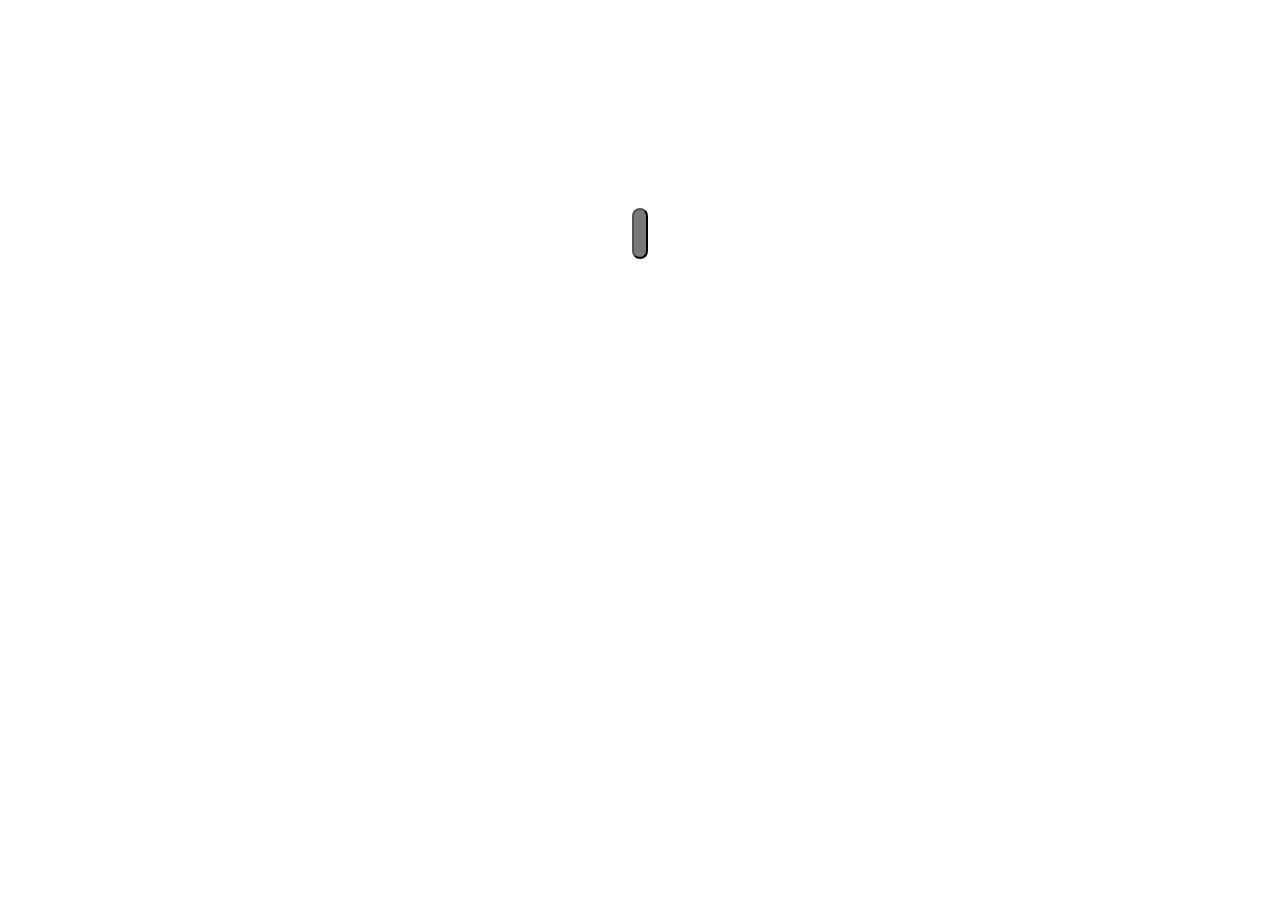
==== index.html @ ad6bb18a "Update index.html" ====
<!doctype html>
<html lang="ja">
<html>
	<head>
	<meta charset="UTF-8">
	<title>private</title>
	<link href="file:///Users/arataida/Desktop/development/reset.css " rel="stylesheet" type="text/css">
	<link href="https://aratai1234.github.io/practice/practice2-0.css" rel="stylesheet" type="text/css">
	</head>

<main>
<script type="text/javascript">
   function gate() {
      var UserInput = prompt("パスワードを入力して下さい :) ","");
      location.href = UserInput + ".html";
   }
</script>
<input type="button" Enter" onclick="gate();" class="button">
</main>
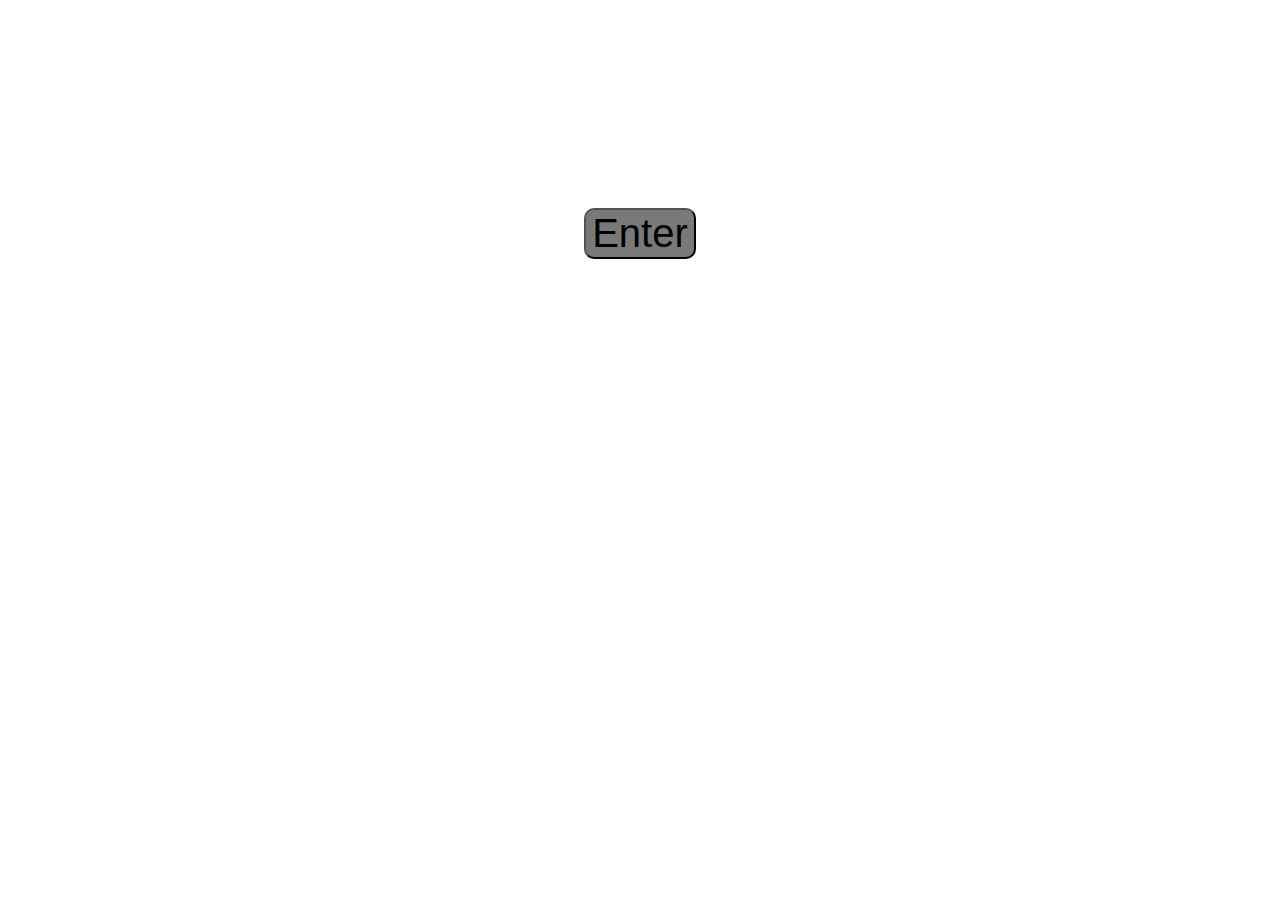
==== commit d5afc02a: "Update index.html" ====
--- a/index.html
+++ b/index.html
@@ -16,5 +16,5 @@
       location.href = UserInput + ".html";
    }
 </script>
-<input type="button" Enter" onclick="gate();" class="button">
+<input type="button" value="Enter" onclick="gate();" class="button">
 </main>
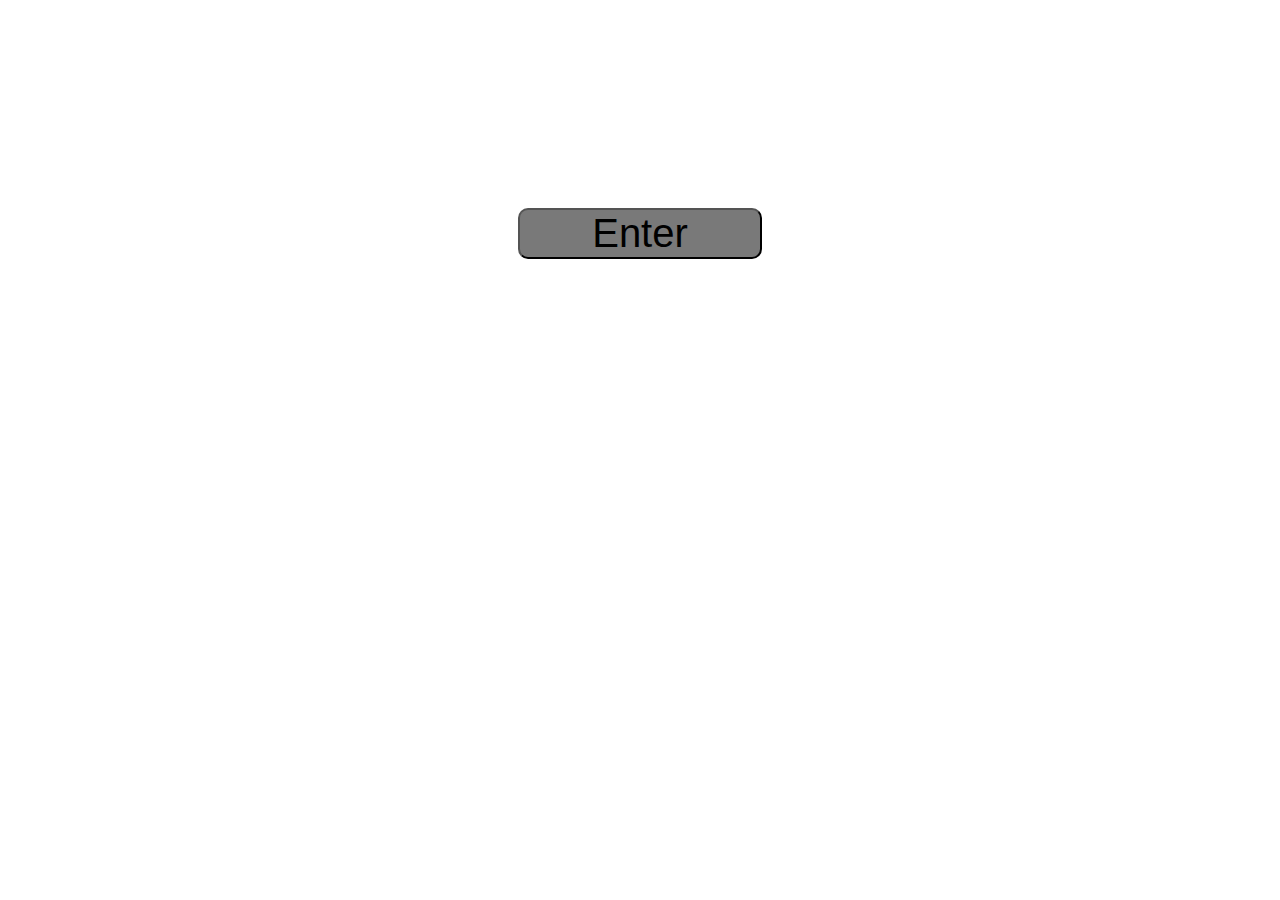
==== commit 1981b097: "Update index.html" ====
--- a/index.html
+++ b/index.html
@@ -16,5 +16,5 @@
       location.href = UserInput + ".html";
    }
 </script>
-<input type="button" value="Enter" onclick="gate();" class="button">
+<input type="button" value="      Enter      " onclick="gate();" class="button">
 </main>
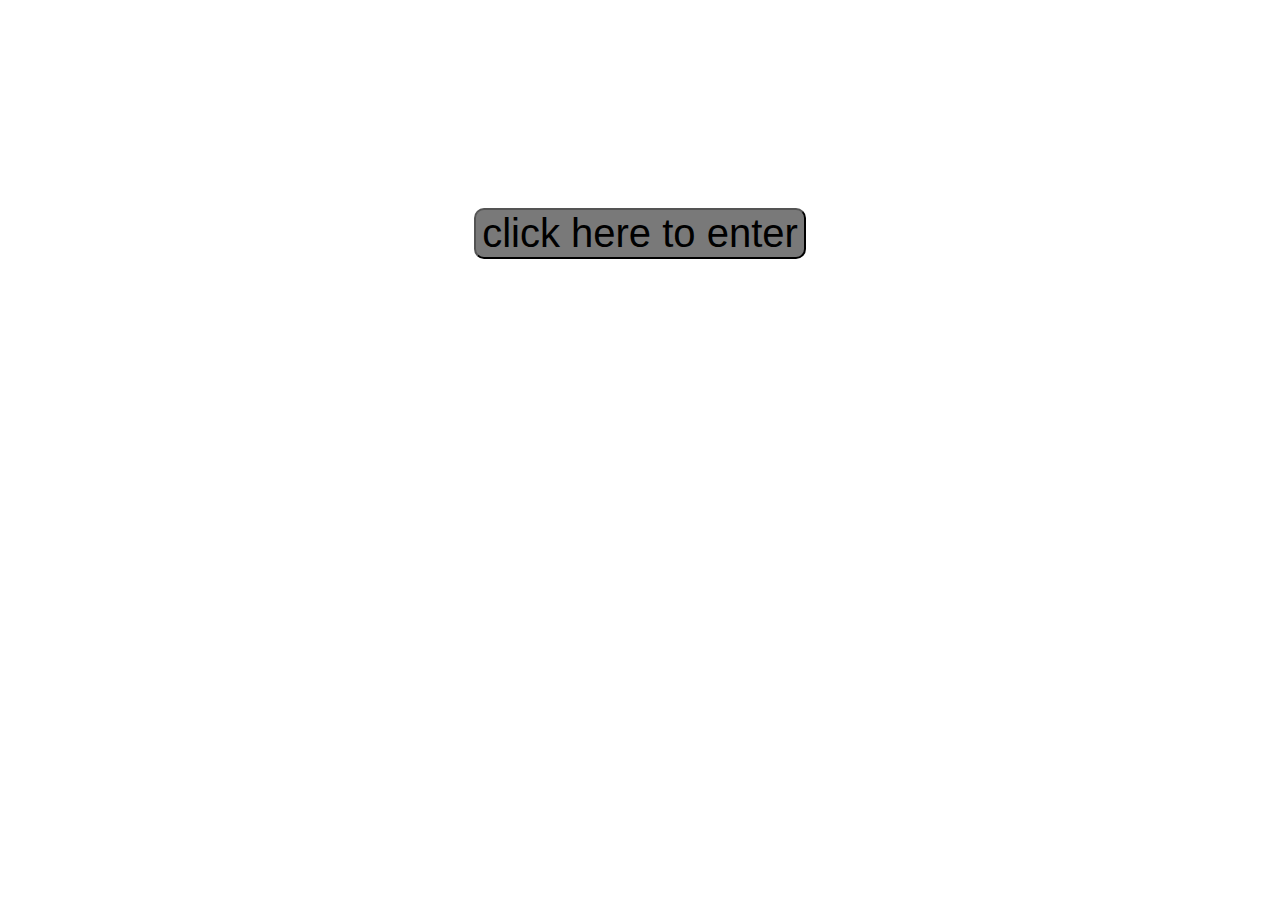
==== commit be10fa7b: "Update index.html" ====
--- a/index.html
+++ b/index.html
@@ -16,5 +16,5 @@
       location.href = UserInput + ".html";
    }
 </script>
-<input type="button" value="      Enter      " onclick="gate();" class="button">
+<input type="button" value="click here to enter" onclick="gate();" class="button">
 </main>
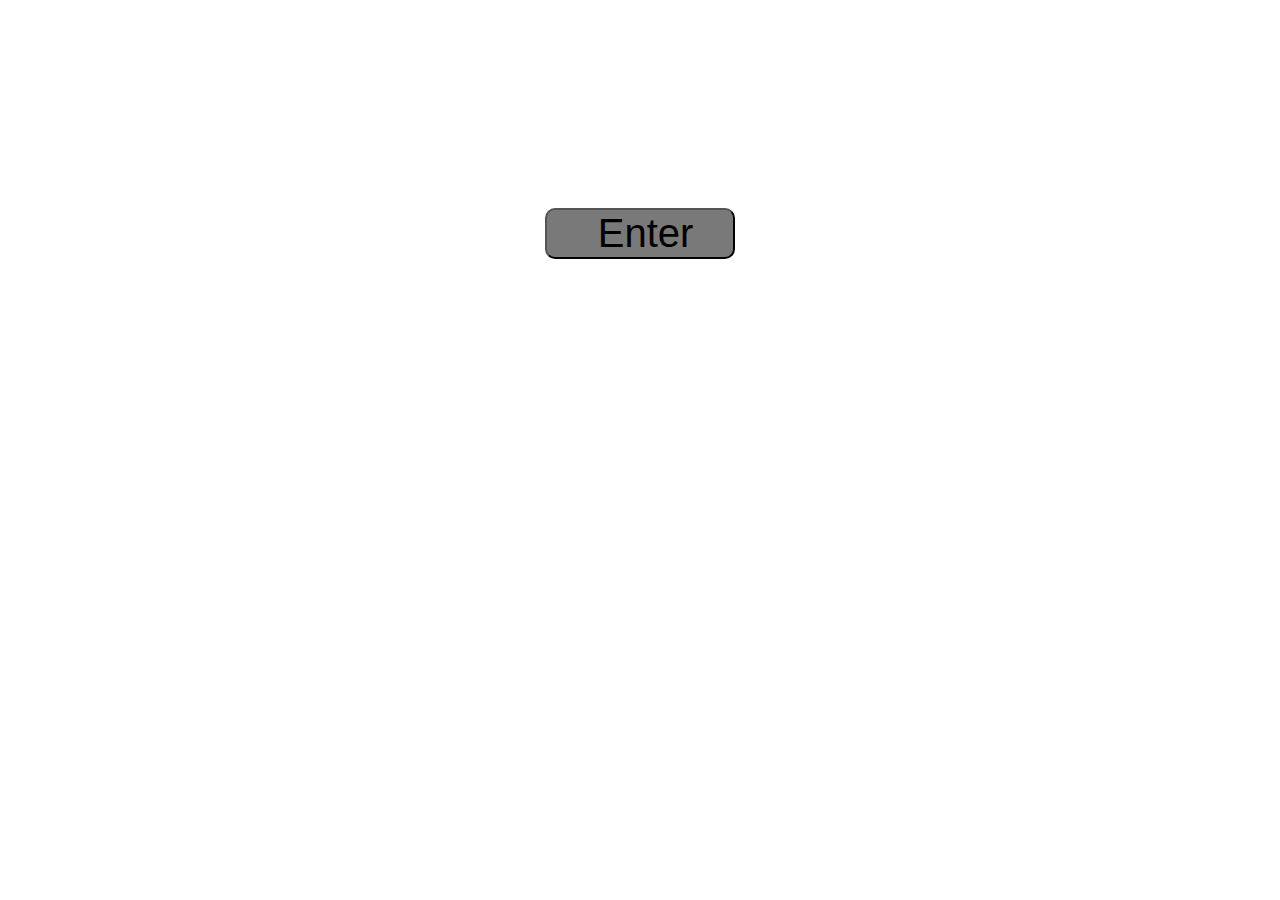
==== commit 46cad74b: "Update index.html" ====
--- a/index.html
+++ b/index.html
@@ -16,5 +16,5 @@
       location.href = UserInput + ".html";
    }
 </script>
-<input type="button" value="click here to enter" onclick="gate();" class="button">
+<input type="button" value="    Enter   " onclick="gate();" class="button">
 </main>
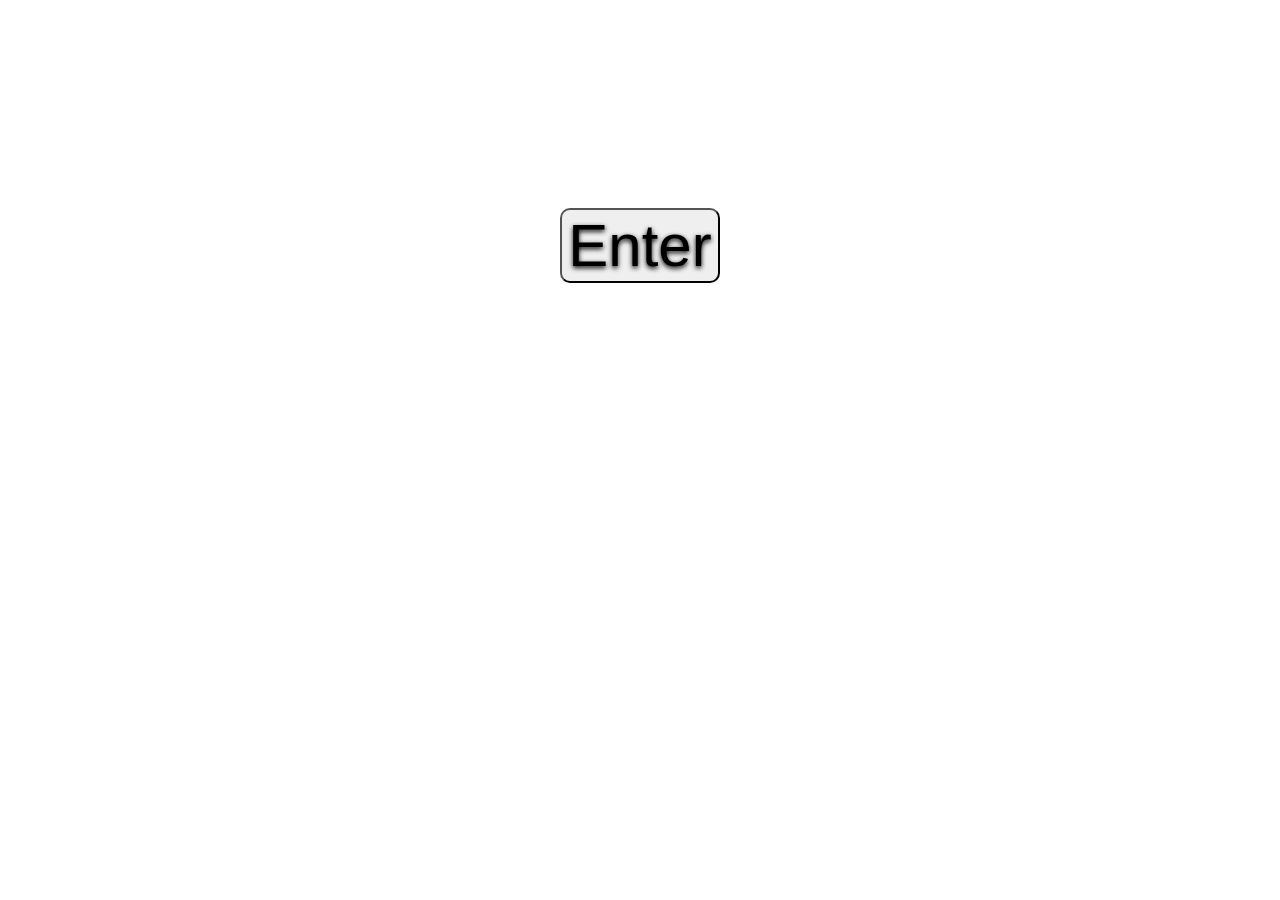
==== commit d6c90adc: "Update index.html" ====
--- a/index.html
+++ b/index.html
@@ -16,5 +16,5 @@
       location.href = UserInput + ".html";
    }
 </script>
-<input type="button" value="    Enter   " onclick="gate();" class="button">
+<input type="button" value="Enter" onclick="gate();" style="width:200px%;font-size:60px;"  class="button">
 </main>
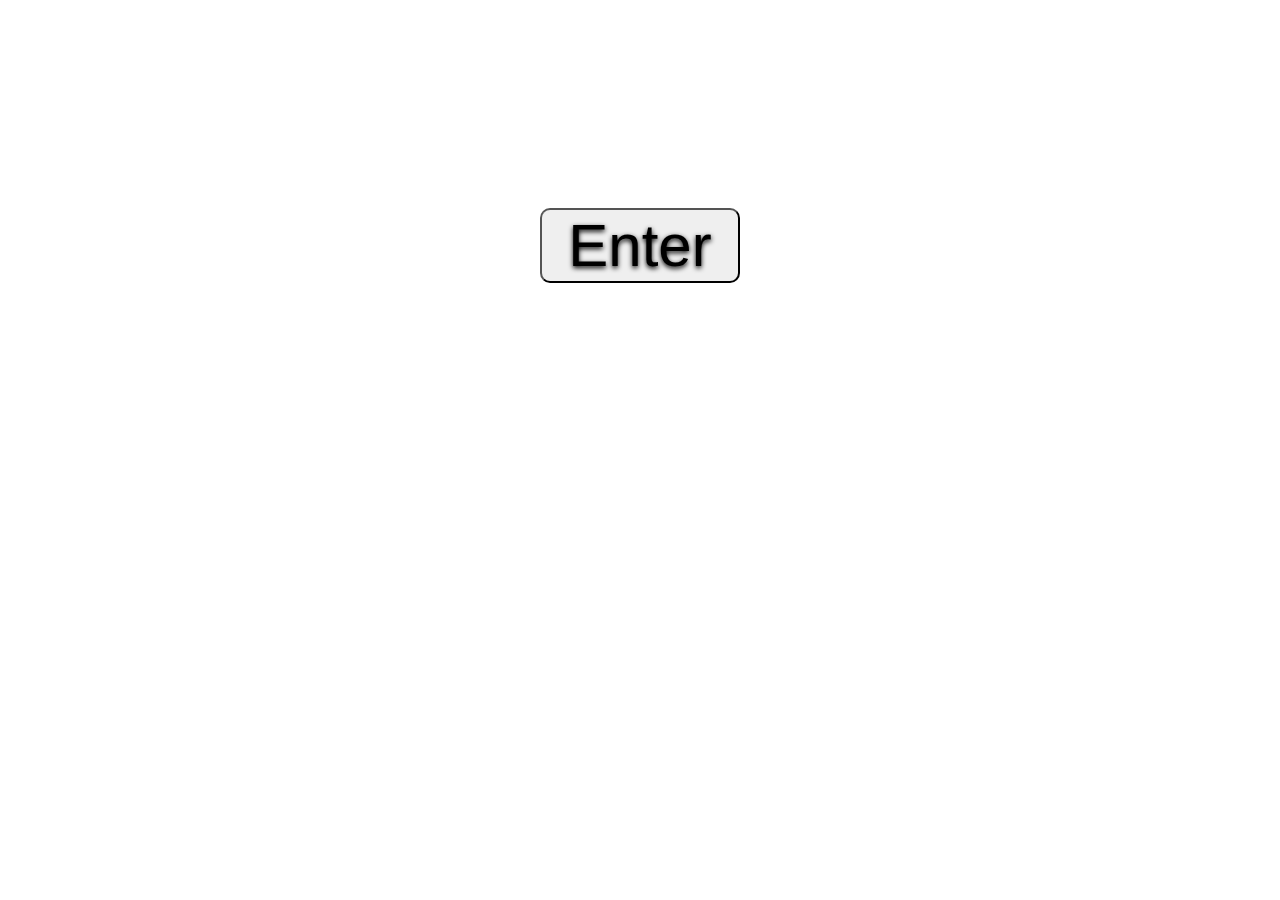
==== commit 0fb17a1a: "Update index.html" ====
--- a/index.html
+++ b/index.html
@@ -16,5 +16,5 @@
       location.href = UserInput + ".html";
    }
 </script>
-<input type="button" value="Enter" onclick="gate();" style="width:200px%;font-size:60px;"  class="button">
+<input type="button" value="Enter" onclick="gate();" style="width:200px;font-size:60px;"  class="button">
 </main>
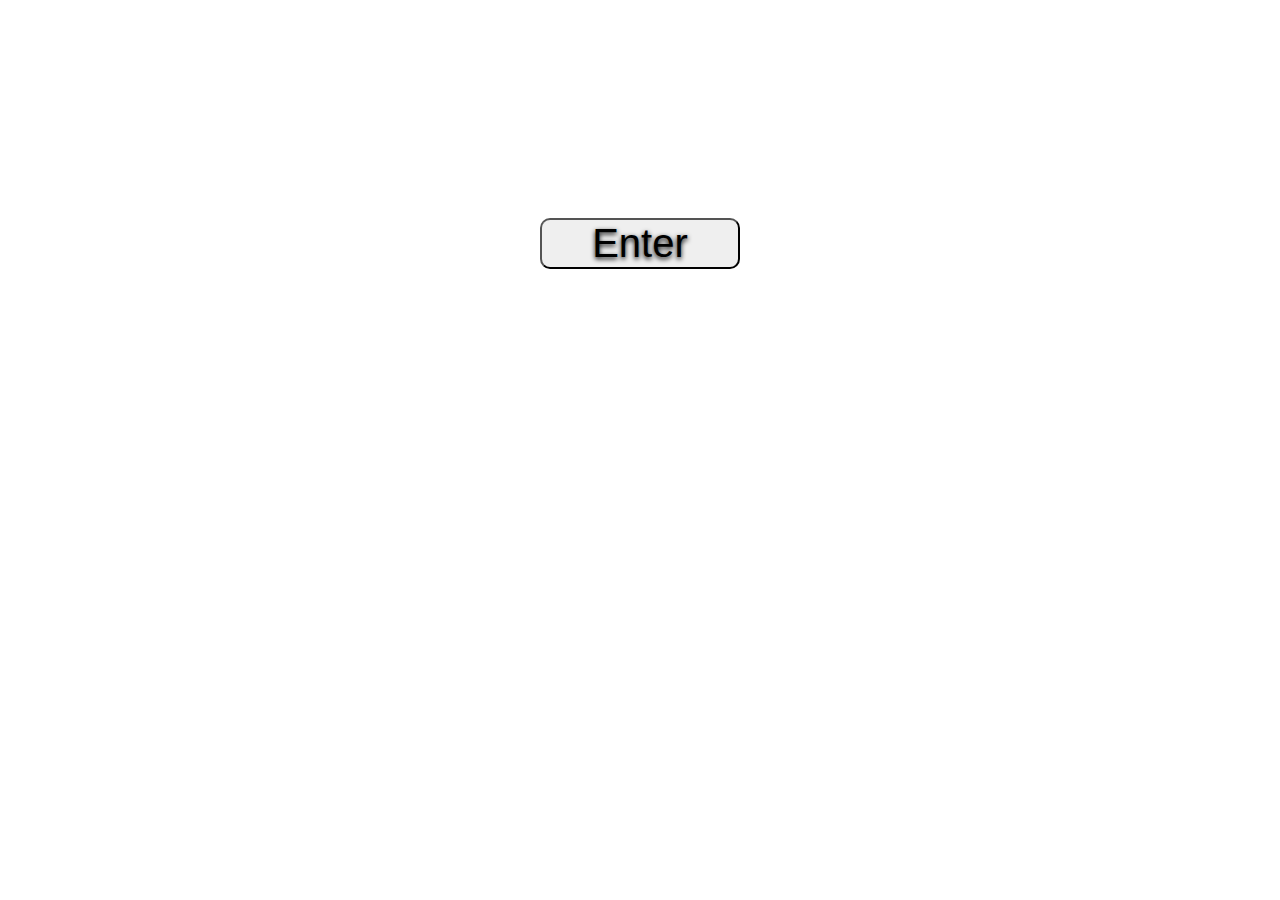
==== commit d46d2123: "Update index.html" ====
--- a/index.html
+++ b/index.html
@@ -16,5 +16,5 @@
       location.href = UserInput + ".html";
    }
 </script>
-<input type="button" value="Enter" onclick="gate();" style="width:200px;font-size:60px;"  class="button">
+<input type="button" value="Enter" onclick="gate();" style="width:200px;margin:10px;font-size:40px;"  class="button">
 </main>
